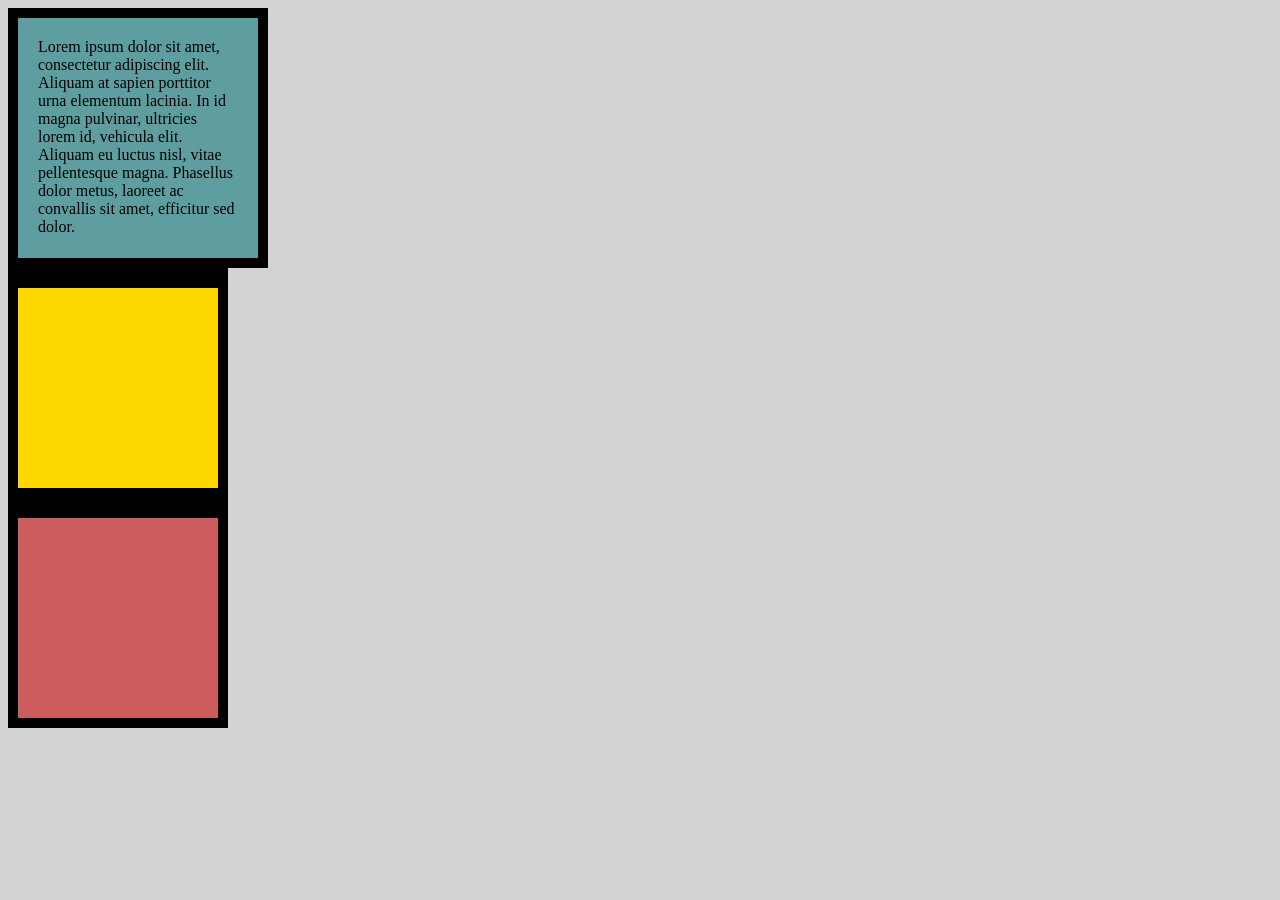
==== CSS Acitivity II/index.html @ 6f65889d "initial commit" ====
<!DOCTYPE html>
<html lang="en">

<head>
  <meta charset="UTF-8">
  <title>CSS Box Model</title>
  <style>
    /* Write your CSS code here */

    html{
      height: 100%;
      background-color: lightgray;
    }

    .box1{
    width: 200px;
    height: 200px;
    background-color: cadetblue;
    padding: 20px;
    border: 10px solid black;
    
    }

    .box2{
    width: 200px;
    height: 200px;
    background-color: gold;
    border-top: 20px solid black;
    border-bottom: 20px solid black;
    border-left: 10px solid black;
    border-right: 10px solid black;
    
    }

    .box3{
    width: 200px;
    height: 200px;
    background-color: indianred;
    border: 10px solid black;
   
    }

    p{
    margin: 0px;
    }

  </style>
</head>

<body>


  <!-- TODOs:
1. Create 3 Boxes using the div element.-->
<div class="container">
  <div class="box1">
    <p>Lorem ipsum dolor sit amet, consectetur adipiscing elit. Aliquam at sapien porttitor urna elementum lacinia. In
      id magna pulvinar, ultricies lorem id, vehicula elit. Aliquam eu luctus nisl, vitae pellentesque magna. Phasellus
      dolor metus, laoreet ac convallis sit amet, efficitur sed dolor.</p>
  </div>

<div class="box2">
</div>

<div class="box3">
</div>

</div>
<!--2. Set their sizes to 200px heigh by 200px wide.
3. Set different background colors for each of the boxes (I used cadetblue, gold and indianred).
4. Add a paragraph <p> element into the first div and add the following words:
    Lorem ipsum dolor sit amet, consectetur adipiscing elit. Aliquam at sapien porttitor urna elementum lacinia. In
    id magna pulvinar, ultricies lorem id, vehicula elit. Aliquam eu luctus nisl, vitae pellentesque magna. Phasellus
    dolor metus, laoreet ac convallis sit amet, efficitur sed dolor.
5. Set the 1st div to have 20px padding all around with a black 10px border.
6. Fix the style of the <p> element to remove all margins.
Hint: Use the CSS inspector in Chrome.
7. Set the 2nd div to have a 20px border on top and bottom and 10px border left and right. (See goal image)
8. Set the 3rd div to have a 10px border 
9. Set the margins for the divs so that each box corner touches the other. (See the goal image)
-->

</body>

</html>
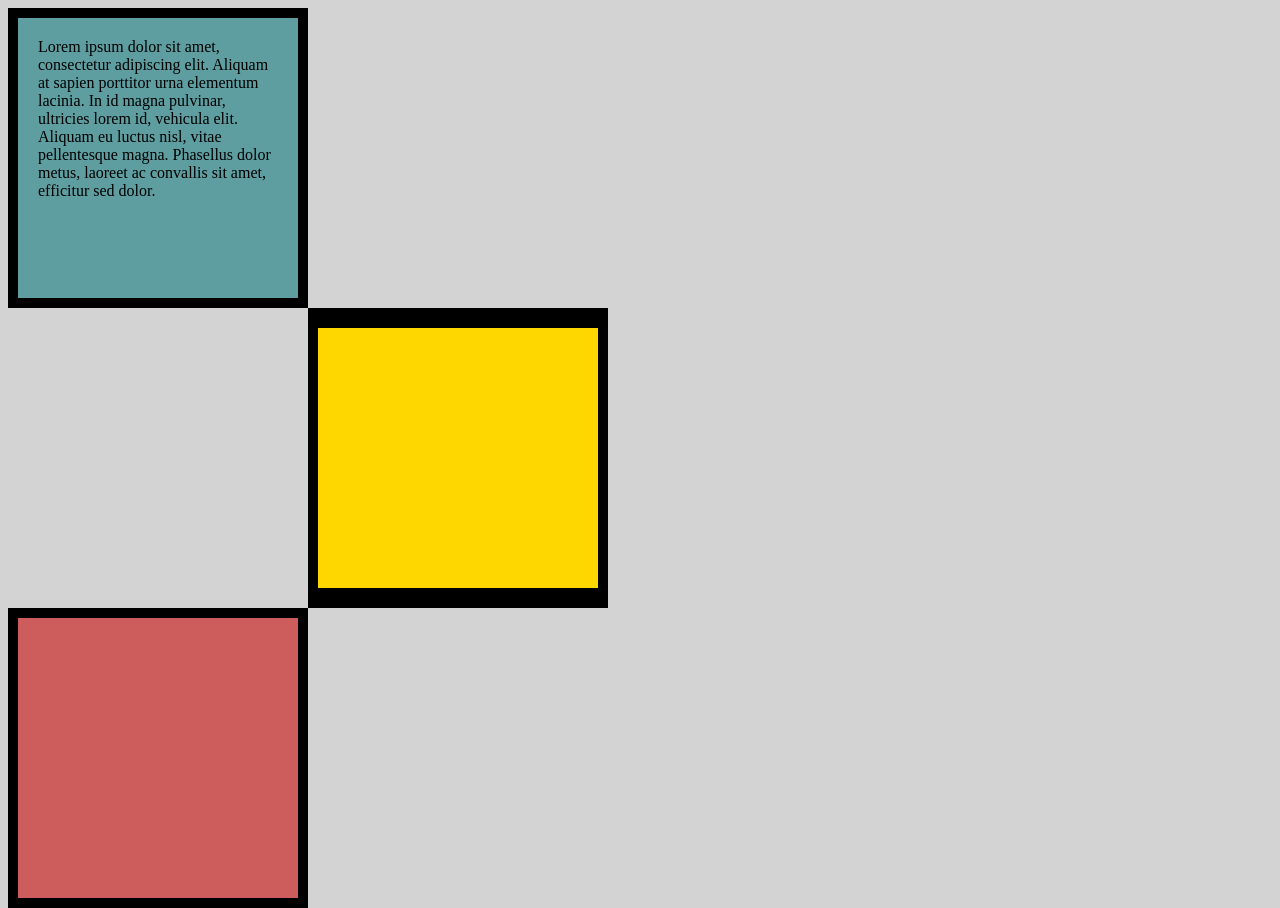
==== commit dc4fd49a: "Complete activity2" ====
--- a/CSS Acitivity II/index.html
+++ b/CSS Acitivity II/index.html
@@ -12,32 +12,36 @@
       background-color: lightgray;
     }
 
+    .container{
+      display: grid;
+      grid-template-columns:300px 300px;
+      grid-template-rows: 300px 300px 300px;
+      margin:0;
+    }
+
     .box1{
-    width: 200px;
-    height: 200px;
     background-color: cadetblue;
     padding: 20px;
     border: 10px solid black;
-    
+    grid-row:1;
+    grid-column:1;
     }
 
     .box2{
-    width: 200px;
-    height: 200px;
     background-color: gold;
     border-top: 20px solid black;
     border-bottom: 20px solid black;
     border-left: 10px solid black;
     border-right: 10px solid black;
-    
+    grid-row:2;
+    grid-column:2;
     }
 
     .box3{
-    width: 200px;
-    height: 200px;
     background-color: indianred;
     border: 10px solid black;
-   
+    grid-row:3;
+    grid-column:1;
     }
 
     p{
@@ -59,11 +63,11 @@
       dolor metus, laoreet ac convallis sit amet, efficitur sed dolor.</p>
   </div>
 
-<div class="box2">
-</div>
+  <div class="box2">
+  </div>
 
-<div class="box3">
-</div>
+  <div class="box3">
+  </div>
 
 </div>
 <!--2. Set their sizes to 200px heigh by 200px wide.
